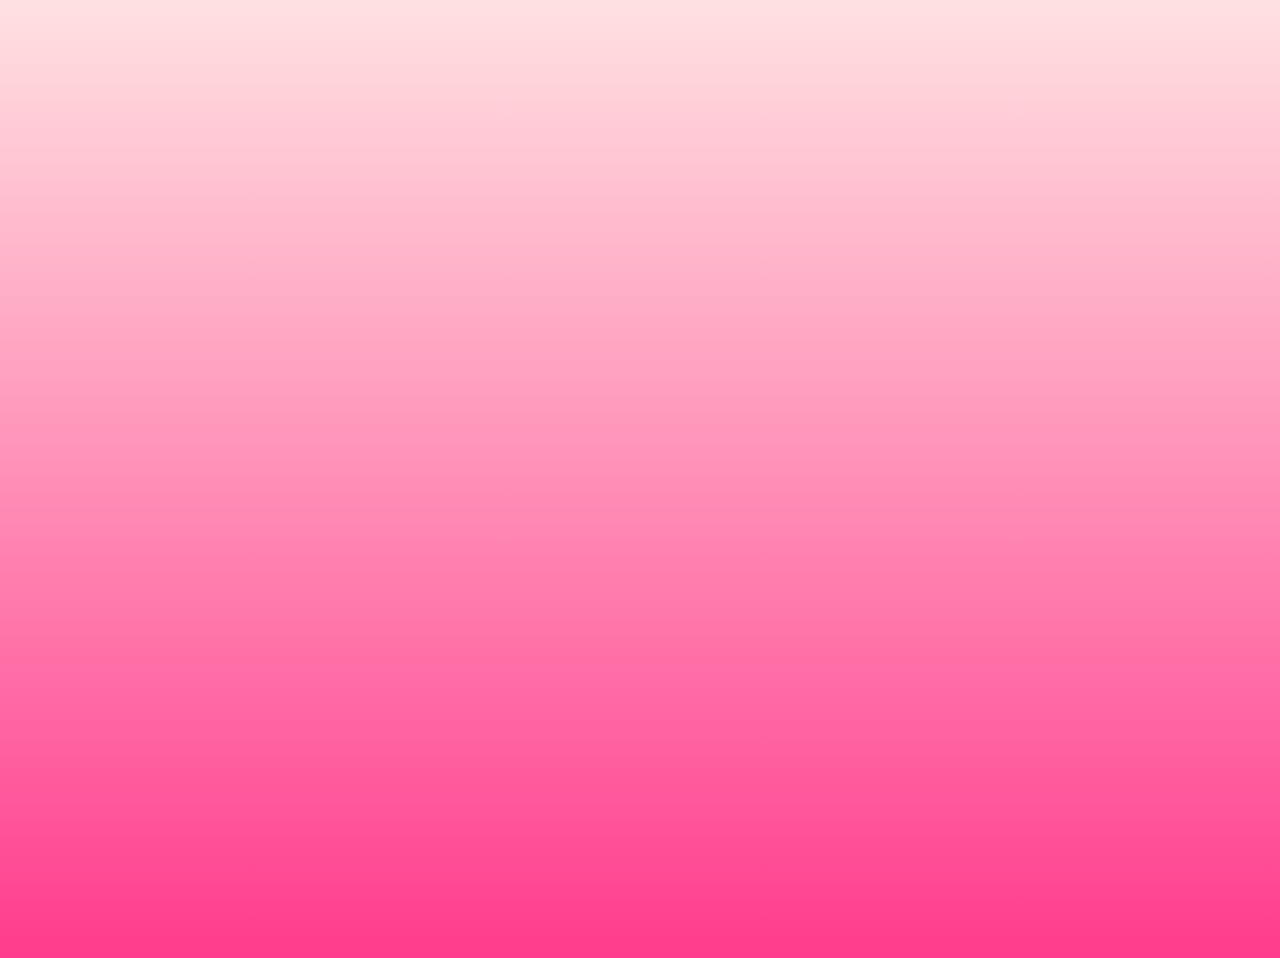
==== index.html @ 913a006a "Add files via upload" ====
<!DOCTYPE html>
<html lang="en">
<head>
  <meta charset="UTF-8" />
  <meta name="viewport" content="width=device-width, initial-scale=1, user-scalable=1, minimum-scale=1, maximum-scale=5" />
  <meta http-equiv="X-UA-Compatible" content="IE=edge" />

  <!-- Fonts -->
  <link rel="preconnect" href="https://fonts.googleapis.com" />
  <link rel="preconnect" href="https://fonts.gstatic.com" crossorigin />
  <link href="https://fonts.googleapis.com/css2?family=Shippori+Antique:wght@400;700&family=Dancing+Script:wght@400;700&display=swap" rel="stylesheet" />

  <!-- Libraries -->
  <script src="https://cdn.jsdelivr.net/npm/sweetalert2@11.0.19/dist/sweetalert2.all.min.js"></script>
  <script src="https://unpkg.com/typeit@8.7.0/dist/index.umd.js"></script>

  <link rel="stylesheet" href="./style.css" />

  <!-- SEO / OG -->
  <title>Happy Birthday 🎂 — A Special Surprise</title>
  <meta name="description" content="A special birthday surprise just for you 💖" />
  <meta property="og:title" content="Happy Birthday — A Special Surprise" />
  <meta property="og:description" content="A special birthday surprise just for you 💖" />
  <meta property="og:image" content="https://iili.io/3YXll94.jpg" />
  <meta property="og:type" content="website" />
</head>

<body>
  <!-- Background audio -->
  <audio src="./y2mate (mp3cut.net).mp3" id="bgAudio" class="hidden-el"></audio>

  <!-- Animated background overlay -->
  <div id="bgOverlay"></div>

  <!-- Wallpaper layer -->
  <img src="" id="bgWallpaper" alt="" />

  <!-- ── Main Content ── -->
  <div id="mainContent">

    <!-- Gift button -->
    <div id="giftWrapper">
      <img src="./Valentine-Surprise.png" alt="Open your gift 🎁" />
    </div>
    <p id="giftLabel">
      <span>Open the gift, cutie 🎀</span>
    </p>

    <!-- Sticker pool (hidden; only #activeStickerDisplay is shown) -->
    <div class="stickerPool">
      <img src="https://media.tenor.com/4Ijycn6xFzUAAAAj/mochi-blue-roses.gif"   id="stk0" alt="" />
      <img src="https://feeldreams.github.io/bunga.gif"                           id="stk1" alt="" />
      <img src="https://feeldreams.github.io/pandacoklat.gif"                     id="stk2" alt="" />
      <img src="https://media.tenor.com/snFoLI-S9CQAAAAj/milk-and-mocha.gif"     id="stk3" alt="" />
      <img src="https://feeldreams.github.io/emawh.gif"                           id="stk4" alt="" />
      <!-- NOTE: stk5 (second pandacoklat) removed — was identical duplicate of stk2 -->
    </div>

    <!-- Active sticker display -->
    <img id="activeStickerDisplay" src="" alt="" />

    <!-- Greeting typed text -->
    <p id="greetingText" class="greeting-line"></p>

    <!-- Message card -->
    <div>
      <blockquote id="msgCard" data-text="💞">

        <p id="msgIntro">Happy Birthday, gorgeous! Today is all about celebrating you.</p>

        <p id="msgTap">Tap here for your birthday surprise! 🎉</p>

        <div id="emojiRow">
          <li id="emo1">🎂</li>
          <li id="emo2">🎁</li>
          <li id="emo3">🥳</li>
          <li id="emo4">💖</li>
        </div>

        <p id="msgLine2" class="card-body">You shine brighter every year! ✨</p>
        <p id="msgLine3" class="card-body">Do you know what makes today extra special?</p>
        <p id="msgLine4" class="card-accent">It's your birthday! 🎂</p>
        <p id="msgLine5" class="card-accent">
          Today, I wish you a year filled with laughter, love, and unforgettable moments.
        </p>
        <p id="msgLine6" class="card-accent">
          Remember, you deserve every happiness in the world. Celebrate big and enjoy every moment!
        </p>

        <p id="tapHint">Tap to continue the celebration!</p>
      </blockquote>
    </div>

    <!-- ── NEXT BUTTON — larger & more visible ── -->
    <div id="nextBtnWrapper">
      <a id="nextBtn">
        <span class="btn-icon">🎁</span>
        <span class="btn-label">View Birthday Album</span>
        <span class="btn-arrow">→</span>
      </a>
    </div>

    <!-- Rejected state -->
    <div id="rejectedState">
      <img id="rejectedSticker" src="https://feeldreams.github.io/weee.gif" alt="" />
      <p id="rejectedMsg">Oops! You can't skip this birthday magic.</p>
    </div>

  </div><!-- /mainContent -->

  <script src="app.js"></script>
</body>
</html>
---- style.css ----
/* ═══════════════════════════════════════════════
   Birthday Surprise — style.css  (rewritten)
   Removed unused selectors: #Bn, #Bn2, #waktu,
   #kado1-3, #kalimatAkhir, #kalove, .kolomrange,
   #tanggal, #kalimatbawah, #fotolove, beneranblur
   ═══════════════════════════════════════════════ */

@import url('https://fonts.googleapis.com/css2?family=Dancing+Script:wght@400;700&family=Shippori+Antique:wght@400;700&display=swap');

/* ── Design tokens ── */
:root {
  --clr-bg-from:   #ffe1e1;
  --clr-bg-to:     #ff217de0;
  --clr-card-bg:   rgb(0 0 0 / 73%);
  --clr-text:      #ffffff;
  --clr-shadow:    rgba(255, 255, 255, 0.3);
  --clr-border:    rgba(255, 255, 255, 0.8);
  --clr-accent:    #ff6fb0;
  --clr-btn-bg:    rgba(220, 30, 90, 0.85);
  --clr-btn-hover: rgba(255, 60, 120, 0.95);
  --clr-label:     #240606;

  --font-display:  'Dancing Script', cursive;
  --font-body:     'Shippori Antique', sans-serif;

  --radius-card:   18px;
  --radius-btn:    50px;
  --transition-std: all 0.7s ease;
  --transition-fast: all 0.3s ease;
}

/* ── Reset & base ── */
*, *::before, *::after { box-sizing: border-box; }

body {
  font-family: var(--font-body);
  background: linear-gradient(to bottom, var(--clr-bg-from), var(--clr-bg-to)), url(./r.jpg);
  height: 100vh;
  overflow: hidden;
  -webkit-user-select: none;
  user-select: none;
}

a { text-decoration: none; }

.hidden-el,
.stickerPool,
#rejectedState > * { display: none !important; }

/* ── Keyframes ── */
@keyframes pulseScale {
  0%, 100% { transform: scale(1.1); }
  50%       { transform: scale(1.2); }
}
@keyframes popIn {
  from { transform: scale(0.1); }
  to   { transform: scale(1); }
}
@keyframes breathe {
  from { transform: scale(0.9); }
  to   { transform: scale(1);   }
}
@keyframes wiggle {
  0%,100% { left: -1px; top: -3px; }
  50%      { left:  1px; top:  3px; }
}
@keyframes rotateFloat {
  from { transform: scale(1);   }
  to   { transform: scale(1.1); }
}
@keyframes btnPulse {
  0%,100% { box-shadow: 0 0 0 0 rgba(255,100,160,0.6), 0 8px 32px rgba(220,30,90,0.5); }
  50%     { box-shadow: 0 0 0 12px rgba(255,100,160,0), 0 8px 32px rgba(220,30,90,0.5); }
}
@keyframes fadeInUp {
  from { opacity: 0; transform: translateY(20px) scale(0.9); }
  to   { opacity: 1; transform: translateY(0)    scale(1);   }
}

/* ── Background overlay ── */
#bgOverlay {
  opacity: 0;
  position: fixed;
  inset: 0;
  background: linear-gradient(to bottom, var(--clr-bg-from), var(--clr-bg-to)), url(./r.jpg);
  transition: var(--transition-std);
  z-index: 0;
}

/* ── Wallpaper ── */
#bgWallpaper {
  width: 100%;
  height: 100%;
  transform: scale(2);
  transition: all 1.3s ease;
  position: fixed;
  inset: 0;
  object-fit: cover;
  z-index: -1;
}

/* ── Main content wrapper ── */
#mainContent {
  position: relative;
  opacity: 0;
  margin-top: 50px;
  width: 100%;
  height: 100vh;
  transition: var(--transition-std);
  z-index: 1;
}

#mainContent > * {
  display: flex;
  align-items: center;
  text-align: center;
  justify-content: center;
  margin-top: 19px;
}

/* ── Gift button ── */
#giftWrapper img {
  display: inline-flex;
  background: none;
  width: 317px;
  height: 280px;
  margin-bottom: 26px;
  transition: var(--transition-fast);
}
#giftWrapper img:hover { transform: scale(0.92); }

/* ── Gift label ── */
#giftLabel {
  text-shadow: 1px 1px 2px rgb(10 3 3 / 67%);
  font-size: 1.3rem;
  letter-spacing: 2px;
  font-weight: 700;
  margin-left: 36px;
  color: var(--clr-label);
  backdrop-filter: blur(8px);
  margin-top: 3px !important;
}

/* ── Active sticker ── */
#activeStickerDisplay {
  display: none;
  opacity: 0.1;
  background: rgba(255,255,255,0.2);
  box-shadow: 0 4px 30px rgba(255,255,255,0.3);
  backdrop-filter: blur(5px);
  -webkit-backdrop-filter: blur(5px);
  border: 1px solid rgba(255,255,255,0.3);
  border-radius: 50%;
  padding: 10px;
  width: 100px;
  height: 100px;
  margin: 20px 0;
  transition: all 1.2s ease;
  transform: scale(0.1);
}

/* ── Greeting typed text ── */
.greeting-line {
  font-size: 18px !important;
  position: relative;
  margin: 15px 0 20px 0;
  text-shadow: 1px 1px 2px rgb(10 3 3 / 67%);
  font-weight: 700;
  color: var(--clr-label);
}

/* ── Message card (blockquote) ── */
#msgCard {
  position: absolute;
  opacity: 0;
  visibility: hidden;
  background: var(--clr-card-bg);
  border-radius: var(--radius-card) 0 var(--radius-card) 0;
  box-shadow: var(--clr-shadow) 0px 7px 29px 0px;
  transform: scale(0.1);
  transition: all 1s ease;
  margin: 120px 0 0 0;
  color: var(--clr-text);
  text-shadow: 0px 2px 2px rgba(0,0,0,0.8);
  width: 400px;
  text-align: center;
  line-height: 1.3em;
  padding: 20px 25px;
}

#msgCard::before {
  content: attr(data-text);
  opacity: 0.7;
  font-family: sans-serif;
  position: absolute;
  left: 8px;
  top: 8px;
  min-width: 15px;
  font-size: 16px;
  text-align: center;
}

#msgCard::after {
  content: "";
  position: absolute;
  border: 1px solid var(--clr-border);
  border-radius: var(--radius-card) 0 var(--radius-card) 0;
  inset: -8px;
}

#msgCard p {
  font-size: 16px;
  font-weight: 700;
  line-height: 1.4em;
  transition: all 0.5s ease;
}

/* Hide all card paragraphs by default except visible ones */
#msgCard p:not(#tapHint, #msgIntro, .card-body, .card-accent) { display: none; }

#msgCard .card-body,
#msgCard .card-accent  { font-size: 15px; font-weight: 400; line-height: 1em; }
#msgCard #msgLine4     { margin-top: 25px; }

/* Tap hint */
#tapHint {
  text-align: right;
  font-size: 11px !important;
  font-weight: 400 !important;
  line-height: 0;
  margin-top: 24px;
  color: white;
  opacity: 0;
  transition: all 0.2s ease;
}

/* ── Emoji row ── */
#emojiRow {
  position: absolute;
  opacity: 0;
  display: flex;
  transform: scale(0.1);
  transition: all 1s ease;
  align-items: center;
  text-align: center;
  justify-content: center;
  z-index: 1;
}
#emojiRow > li {
  margin: 8px;
  padding: 0;
  list-style-type: none;
}
#emojiRow li {
  opacity: 0.8;
  display: flex;
  font-size: 30px;
}
#emojiRow li:hover {
  opacity: 0.5;
  transform: scale(1.15);
  transition: var(--transition-fast);
}

/* ── NEXT BUTTON — large & eye-catching ── */
#nextBtnWrapper {
  position: relative;
  opacity: 0;
  margin: 0;
  display: flex;
  align-items: center;
  justify-content: center;
  list-style: none;
  transform: scale(0.1);
  transition: all 1s ease;
}

#nextBtn {
  cursor: pointer;
  display: inline-flex;
  align-items: center;
  gap: 10px;
  margin: 16px 0;
  padding: 18px 36px;
  background: var(--clr-btn-bg);
  border: 2px solid rgba(255,255,255,0.85);
  border-radius: var(--radius-btn);
  color: #fff;
  font-family: var(--font-display);
  font-size: 20px;
  font-weight: 700;
  letter-spacing: 1px;
  white-space: nowrap;
  box-shadow: 0 8px 32px rgba(220,30,90,0.5), 0 0 0 0 rgba(255,100,160,0.6);
  transition: var(--transition-fast);
  animation: btnPulse 2s infinite;
  z-index: 2;
  text-shadow: 0 1px 3px rgba(0,0,0,0.4);
}

#nextBtn:hover {
  background: var(--clr-btn-hover);
  transform: scale(1.07);
  box-shadow: 0 12px 40px rgba(220,30,90,0.7);
}

#nextBtn:active { transform: scale(0.97); }

.btn-icon  { font-size: 22px; }
.btn-label { font-size: 20px; }
.btn-arrow {
  font-size: 22px;
  transition: transform 0.3s ease;
}
#nextBtn:hover .btn-arrow { transform: translateX(5px); }

/* ── SweetAlert2 overrides ── */
.swal2-modal > * { font-size: 16px; }
.swal2-title {
  line-height: 1.3em;
  font-size: 17px;
  text-align: center;
  padding: 15px 30px 0;
}
.swal2-timer-progress-bar-container > * {
  opacity: 0.7;
  background: #00B6FF;
  margin: 0 2px;
}
.swal2-modal {
  background: #ffffff;
  box-shadow: 0 4px 30px rgb(74 74 74 / 57%);
  backdrop-filter: blur(2px);
  -webkit-backdrop-filter: blur(2px);
  border: 1px solid rgba(255,255,255,0.3);
  border-radius: 8px;
  max-width: 330px;
  top: -60px;
}
.swal2-styled.swal2-confirm,
.swal2-styled.swal2-cancel {
  position: relative;
  background-color: #4839eb;
  color: #fff;
  border-radius: 18px;
  z-index: 1;
  transition: all 0.2s;
}
.swal2-container.swal2-backdrop-show,
.swal2-container.swal2-noanimation {
  background: linear-gradient(to bottom, var(--clr-bg-from), var(--clr-bg-to)), url(./r.jpg);
  height: 100vh;
}
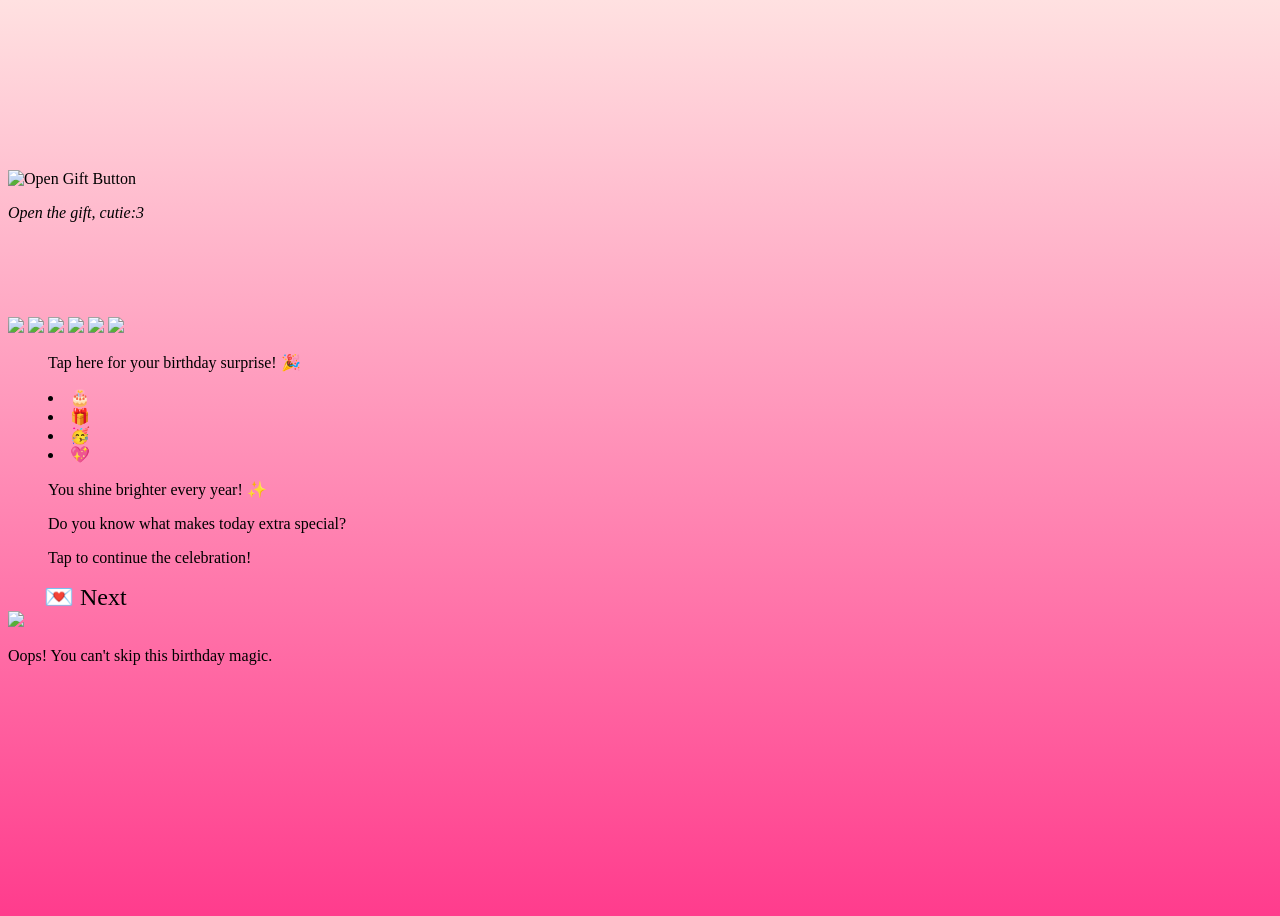
==== commit 356574ad: "Add files via upload" ====
--- a/index.html
+++ b/index.html
@@ -1,113 +1,105 @@
 <!DOCTYPE html>
-<html lang="en">
+<html>
 <head>
   <meta charset="UTF-8" />
-  <meta name="viewport" content="width=device-width, initial-scale=1, user-scalable=1, minimum-scale=1, maximum-scale=5" />
-  <meta http-equiv="X-UA-Compatible" content="IE=edge" />
-
-  <!-- Fonts -->
+  <meta content="width=device-width, initial-scale=1, user-scalable=1, minimum-scale=1, maximum-scale=5" name="viewport" />
+  <meta content="IE=edge" http-equiv="X-UA-Compatible" />
   <link rel="preconnect" href="https://fonts.googleapis.com" />
   <link rel="preconnect" href="https://fonts.gstatic.com" crossorigin />
-  <link href="https://fonts.googleapis.com/css2?family=Shippori+Antique:wght@400;700&family=Dancing+Script:wght@400;700&display=swap" rel="stylesheet" />
-
-  <!-- Libraries -->
+  <link href="https://fonts.googleapis.com/css2?family=Shippori+Antique:wght@400;700&family=Dancing+Script&display=swap" rel="stylesheet" />
   <script src="https://cdn.jsdelivr.net/npm/sweetalert2@11.0.19/dist/sweetalert2.all.min.js"></script>
+  <link rel="stylesheet" href="./style.css">
   <script src="https://unpkg.com/typeit@8.7.0/dist/index.umd.js"></script>
-
-  <link rel="stylesheet" href="./style.css" />
-
-  <!-- SEO / OG -->
-  <title>Happy Birthday 🎂 — A Special Surprise</title>
-  <meta name="description" content="A special birthday surprise just for you 💖" />
-  <meta property="og:title" content="Happy Birthday — A Special Surprise" />
-  <meta property="og:description" content="A special birthday surprise just for you 💖" />
+  <title>HAPPY BIRTHDAY TO YOU BY SUJOY</title>
+  <meta name="description" content="A special Surprise gift">
+  <meta property="og:title" content="HAPPY BIRTHDAY TO YOU BY SUJOY" />
+  <meta property="og:description" content="A special Surprise gift" />
   <meta property="og:image" content="https://iili.io/3YXll94.jpg" />
+  <meta property="og:url" content="https://og-bday.netlify.app/" />
   <meta property="og:type" content="website" />
 </head>
-
-<body>
-  <!-- Background audio -->
-  <audio src="./y2mate (mp3cut.net).mp3" id="bgAudio" class="hidden-el"></audio>
-
-  <!-- Animated background overlay -->
-  <div id="bgOverlay"></div>
-
-  <!-- Wallpaper layer -->
-  <img src="" id="bgWallpaper" alt="" />
-
-  <!-- ── Main Content ── -->
-  <div id="mainContent">
-
-    <!-- Gift button -->
-    <div id="giftWrapper">
-      <img src="./Valentine-Surprise.png" alt="Open your gift 🎁" />
+<body style="background: linear-gradient(to bottom, #ffe1e1, #ff217de0), url(./r.jpg); height: 100vh;">
+  <audio src="./y2mate (mp3cut.net).mp3" id="linkmp3" class="sembunyi"></audio>
+  <div id="bodyblur">
+    <img src="" id="wallpaper" />
+  </div>
+  <div id="Content">
+    <div id="kadoIn">
+      <img src="./Valentine-Surprise.png" alt="Open Gift Button" />
     </div>
-    <p id="giftLabel">
-      <span>Open the gift, cutie 🎀</span>
+    <p id="ket">
+      <span style="font-style: italic; color: rgb(0,0,0); margin-top: 3px !important;">Open the gift, cutie:3</span>
     </p>
-
-    <!-- Sticker pool (hidden; only #activeStickerDisplay is shown) -->
-    <div class="stickerPool">
-      <img src="https://media.tenor.com/4Ijycn6xFzUAAAAj/mochi-blue-roses.gif"   id="stk0" alt="" />
-      <img src="https://feeldreams.github.io/bunga.gif"                           id="stk1" alt="" />
-      <img src="https://feeldreams.github.io/pandacoklat.gif"                     id="stk2" alt="" />
-      <img src="https://media.tenor.com/snFoLI-S9CQAAAAj/milk-and-mocha.gif"     id="stk3" alt="" />
-      <img src="https://feeldreams.github.io/emawh.gif"                           id="stk4" alt="" />
-      <!-- NOTE: stk5 (second pandacoklat) removed — was identical duplicate of stk2 -->
+    <div class="kumpulanstiker" style="margin-top: 95px;">
+      <img src="https://media.tenor.com/4Ijycn6xFzUAAAAj/mochi-blue-roses.gif" id="fotostiker" />
+      <img src="https://feeldreams.github.io/bunga.gif" id="fotostiker1" />
+      <img src="https://feeldreams.github.io/pandacoklat.gif" id="fotostiker2" />
+      <img src="https://media.tenor.com/snFoLI-S9CQAAAAj/milk-and-mocha.gif" id="fotostiker3" />
+      <img src="https://feeldreams.github.io/emawh.gif" id="fotostiker4" />
+      <img src="https://feeldreams.github.io/pandacoklat.gif" id="fotostiker5" />
     </div>
-
-    <!-- Active sticker display -->
-    <img id="activeStickerDisplay" src="" alt="" />
-
-    <!-- Greeting typed text -->
-    <p id="greetingText" class="greeting-line"></p>
-
-    <!-- Message card -->
+    <p id="halo" class="halo"></p>
     <div>
-      <blockquote id="msgCard" data-text="💞">
-
-        <p id="msgIntro">Happy Birthday, gorgeous! Today is all about celebrating you.</p>
-
-        <p id="msgTap">Tap here for your birthday surprise! 🎉</p>
-
-        <div id="emojiRow">
-          <li id="emo1">🎂</li>
-          <li id="emo2">🎁</li>
-          <li id="emo3">🥳</li>
-          <li id="emo4">💖</li>
+      <blockquote id="bq" data-text="💞">
+        <p id="kalimat">Happy Birthday, gorgeous! Today is all about celebrating you.</p>
+        <p id="pesan1">Tap here for your birthday surprise! 🎉</p>
+        <div id="kolombaru">
+          <li id="lv1">🎂</li>
+          <li id="lv2">🎁</li>
+          <li id="lv3">🥳</li>
+          <li id="lv4">💖</li>
         </div>
-
-        <p id="msgLine2" class="card-body">You shine brighter every year! ✨</p>
-        <p id="msgLine3" class="card-body">Do you know what makes today extra special?</p>
-        <p id="msgLine4" class="card-accent">It's your birthday! 🎂</p>
-        <p id="msgLine5" class="card-accent">
-          Today, I wish you a year filled with laughter, love, and unforgettable moments.
-        </p>
-        <p id="msgLine6" class="card-accent">
-          Remember, you deserve every happiness in the world. Celebrate big and enjoy every moment!
-        </p>
-
-        <p id="tapHint">Tap to continue the celebration!</p>
+        <p id="pesan2">You shine brighter every year! ✨</p>
+        <p id="pesan3">Do you know what makes today extra special?</p>
+        <p id="pesan4" class="sty2">It's your birthday!</p>
+        <p id="pesan5" class="sty2">Today, I wish you a year filled with laughter, love, and unforgettable moments.</p>
+        <p id="pesan6" class="sty2">Remember, you deserve every happiness in the world. Celebrate big and enjoy every moment!</p>
+        <p id="opsL">Tap to continue the celebration!</p>
       </blockquote>
     </div>
+    <!-- Next Button — 200% larger via inline style override -->
+    <div id="Tombol"><a id="By" style="font-size:24px;padding:20px 36px;border-radius:28px;">&#128140; Next</a></div>
+    <div id="pesanditolak">
+      <img id="stikerditolak" src="https://feeldreams.github.io/weee.gif" />
+      <p id="kataditolak">Oops! You can't skip this birthday magic.</p>
+    </div>
+  </div>
+  <script>
+    const body = document.querySelector("body");
+    const audio = new Audio("" + linkmp3.src);
+    let ftganti = 0, fungsi = 0, fungsiAwal = 0;
+    const deffotostiker = fotostiker.src;
 
-    <!-- ── NEXT BUTTON — larger & more visible ── -->
-    <div id="nextBtnWrapper">
-      <a id="nextBtn">
-        <span class="btn-icon">🎁</span>
-        <span class="btn-label">View Birthday Album</span>
-        <span class="btn-arrow">→</span>
-      </a>
-    </div>
+    Content.style = "opacity:1;margin-top:16vh";
 
-    <!-- Rejected state -->
-    <div id="rejectedState">
-      <img id="rejectedSticker" src="https://feeldreams.github.io/weee.gif" alt="" />
-      <p id="rejectedMsg">Oops! You can't skip this birthday magic.</p>
-    </div>
+    document.getElementById("kadoIn").onclick = function () {
+      if (fungsiAwal === 0) {
+        audio.play();
+        fungsiAwal = 1;
+        kadoIn.style = "transition:all .8s ease;transform:scale(10);opacity:0";
+        wallpaper.style = "transform: scale(1.5);";
+        ket.style = "display:none";
+        setTimeout(initengahan, 300);
+        setTimeout(inipesan, 500);
+      }
+    };
 
-  </div><!-- /mainContent -->
-
-  <script src="app.js"></script>
+    async function inipesan() {
+      const name = "¿Name?";
+      if (name && name.length < 11) {
+        window.name = name;
+        vketikhalo = "Happy Birthday, " + name + "!";
+        mulainama();
+      } else {
+        await Swal.fire({
+          title: "Your name is lovely, but it seems a bit long.",
+          text: "Please enter a shorter name.",
+          icon: "warning",
+        });
+        inipesan();
+      }
+    }
+  </script>
+  <script src="a.js"></script>
 </body>
 </html>
